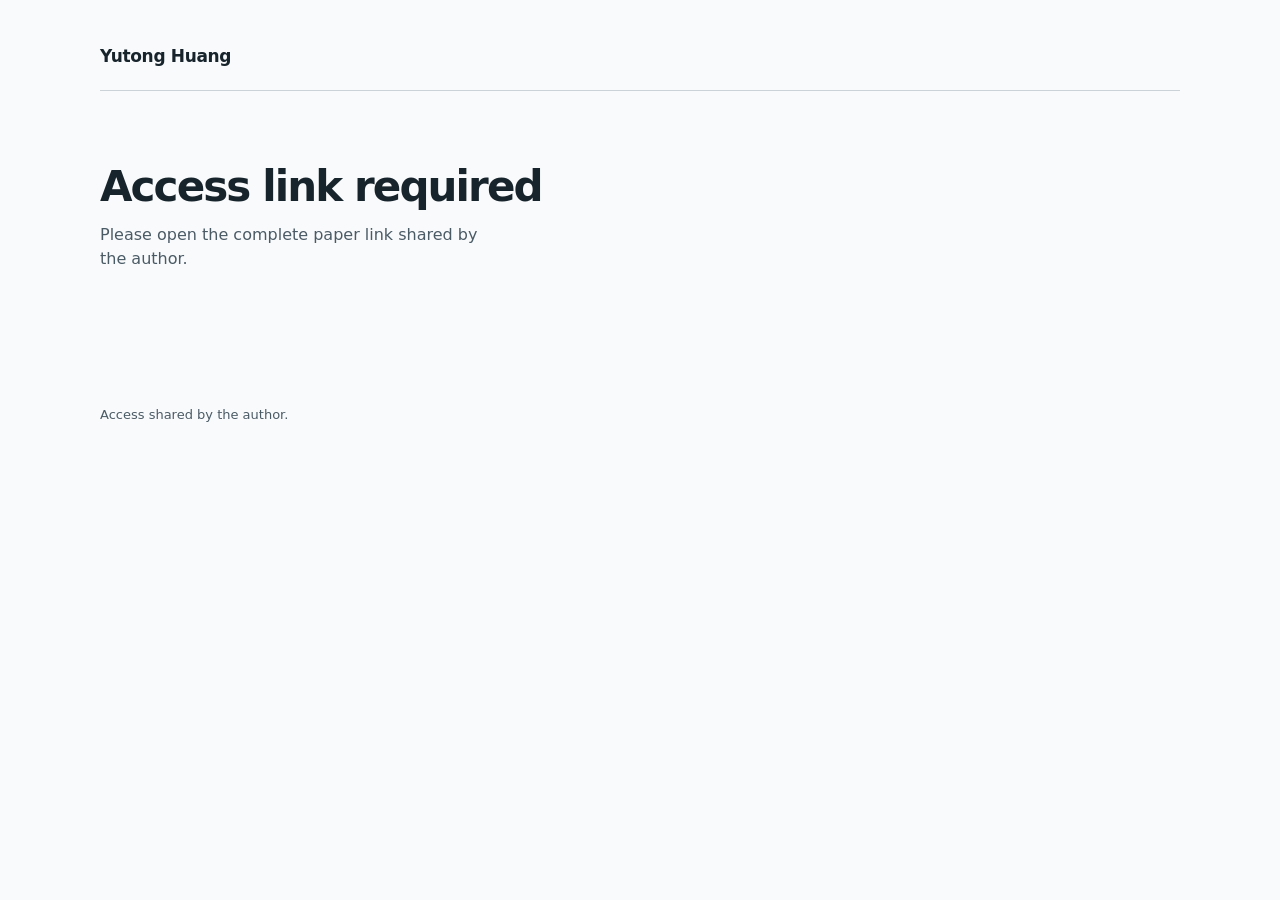
==== evgt.html @ 8f28811d "Add encrypted papers with automatic access Publish EVGT and encrypted readers for Infer&Fuse and OCD" ====
<!doctype html>
<html lang="en">
<head>
  <meta charset="utf-8">
  <meta name="viewport" content="width=device-width, initial-scale=1">
  <meta name="robots" content="noindex, nofollow, noarchive">
  <meta name="referrer" content="no-referrer">
  <meta http-equiv="Content-Security-Policy" content="default-src 'self'; script-src 'self'; style-src 'self'; connect-src 'self'; frame-src blob:; object-src blob:; base-uri 'none'; form-action 'none'">
  <title>EVGT | Yutong Huang</title>
  <link rel="stylesheet" href="style.css">
  <script src="app.js" defer></script>
</head>
<body data-paper="evgt">
  <main class="shell">
    <header class="masthead"><p class="owner">Yutong Huang</p></header>
    <section class="gate" id="gate" aria-labelledby="gate-title">
      <h1 id="gate-title">Opening your paper</h1>
      <p class="intro" id="introduction">Verifying access...</p>
    </section>
    <section class="library" id="library" hidden aria-labelledby="paper-title">
      <h1 id="paper-title" tabindex="-1">Research papers</h1>
      <div id="viewer">
        <div class="viewer-tools">
          <a class="button" id="open-pdf" target="_blank" rel="noopener noreferrer">Open PDF</a>
          <a class="button" id="download" download>Download PDF</a>
        </div>
        <iframe id="paper-frame" title="Research manuscript"></iframe>
      </div>
    </section>
    <p id="status" class="status" role="status" aria-live="polite"></p>
    <p class="footer">Access shared by the author.</p>
  </main>
</body>
</html>
---- style.css ----
:root {
  color-scheme: light dark;
  --background: #f8fafb;
  --surface: #ffffff;
  --ink: #18242c;
  --muted: #4b5b66;
  --line: #cbd3d8;
  --accent: #23594d;
  --accent-ink: #ffffff;
  --error: #a92b35;
}
* { box-sizing: border-box; }
[hidden] { display: none !important; }
body { margin: 0; min-height: 100dvh; background: var(--background); color: var(--ink); font-family: system-ui, -apple-system, BlinkMacSystemFont, "Segoe UI", sans-serif; line-height: 1.5; }
.shell { width: min(1080px, calc(100% - 48px)); margin: 0 auto; padding: 44px 0 32px; }
.masthead { display: flex; align-items: center; justify-content: space-between; gap: 20px; padding-bottom: 20px; border-bottom: 1px solid var(--line); }
.owner { margin: 0; font-size: 17px; font-weight: 600; letter-spacing: -.02em; }
.gate { max-width: 450px; margin: 72px 0 80px; }
h1 { margin: 0 0 12px; font-size: clamp(30px, 4vw, 42px); line-height: 1.16; letter-spacing: -.045em; font-weight: 600; }
.intro { color: var(--muted); margin: 0 0 32px; max-width: 38ch; }
label { display: block; margin-bottom: 8px; font-size: 14px; font-weight: 600; }
input[type="password"], input[type="text"] { width: 100%; height: 48px; padding: 10px 13px; color: var(--ink); background: var(--surface); border: 1px solid var(--line); border-radius: 8px; font: inherit; }
.show { display: flex; align-items: center; gap: 8px; color: var(--muted); font-weight: 400; margin: 12px 0 20px; }
.show input { width: 16px; height: 16px; accent-color: var(--accent); }
button, .button { appearance: none; display: inline-flex; align-items: center; justify-content: center; border: 1px solid var(--line); border-radius: 8px; padding: 10px 17px; min-height: 44px; color: var(--ink); background: var(--surface); font: inherit; font-size: 14px; font-weight: 600; text-decoration: none; white-space: nowrap; cursor: pointer; }
button:active, .button:active { transform: scale(.99); }
button:disabled { cursor: wait; opacity: .7; }
button.primary { background: var(--accent); border-color: var(--accent); color: var(--accent-ink); min-width: 130px; }
input:focus-visible, button:focus-visible, a:focus-visible { outline: 3px solid var(--accent); outline-offset: 3px; }
.status { min-height: 24px; margin: 16px 0 0; font-size: 14px; color: var(--muted); }
.status.error { color: var(--error); }
.library { padding-top: 30px; }
.library h1 { font-size: 28px; margin-bottom: 24px; max-width: 850px; }
.paper { position: relative; padding: 24px 160px 24px 0; border-top: 1px solid var(--line); }
.paper:first-child { border-top: 0; }
.paper h2 { margin: 0 0 7px; font-size: 20px; line-height: 1.3; font-weight: 600; letter-spacing: -.02em; }
.paper p { margin: 0; font-size: 14px; color: var(--muted); }
.paper-open { position: absolute; top: 24px; right: 0; }
.viewer-tools { display: flex; flex-wrap: wrap; gap: 10px; margin-bottom: 20px; }
iframe { width: 100%; height: calc(100dvh - 270px); min-height: 460px; border: 1px solid var(--line); border-radius: 8px; background: var(--surface); }
.footer { margin: 30px 0 0; color: var(--muted); font-size: 13px; }
@media (prefers-color-scheme: dark) {
  :root { --background: #121b20; --surface: #1b282f; --ink: #eef3f5; --muted: #bdc9d0; --line: #51636e; --accent: #a0d6c5; --accent-ink: #152a23; --error: #ffacb2; }
}
@media (max-width: 640px) {
  .shell { width: calc(100% - 32px); padding-top: 26px; }
  .gate { margin: 48px 0; }
  .paper { padding: 22px 0; }
  .paper-open { position: static; margin-top: 15px; }
  .paper h2 { font-size: 18px; }
  iframe { height: 64dvh; min-height: 360px; }
}
@media (prefers-reduced-motion: reduce) { button:active, .button:active { transform: none; } }
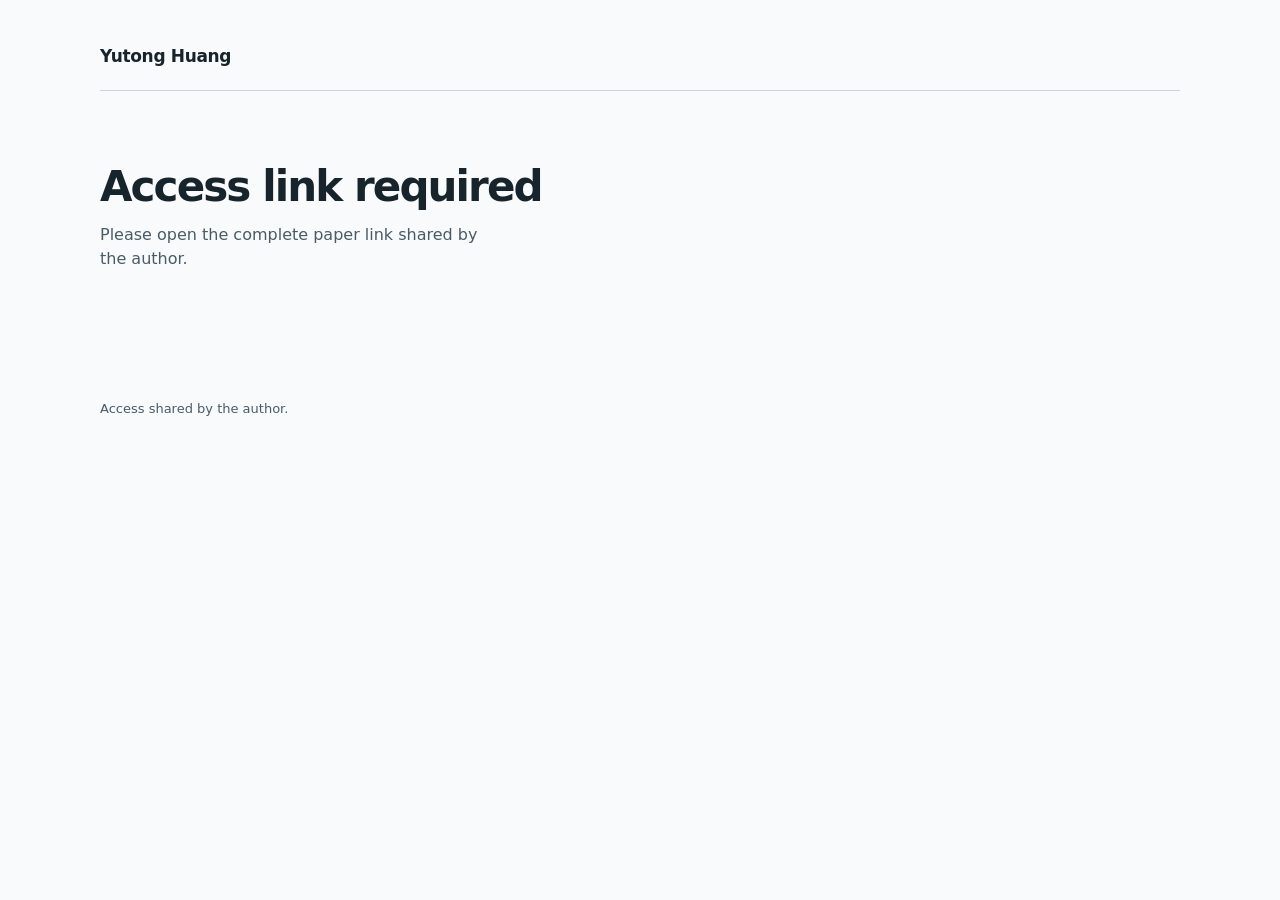
==== commit c47b9ad2: "Use canvas previews without download controls Replace native PDF embeds and Open/Download links with" ====
--- a/evgt.html
+++ b/evgt.html
@@ -5,10 +5,10 @@
   <meta name="viewport" content="width=device-width, initial-scale=1">
   <meta name="robots" content="noindex, nofollow, noarchive">
   <meta name="referrer" content="no-referrer">
-  <meta http-equiv="Content-Security-Policy" content="default-src 'self'; script-src 'self'; style-src 'self'; connect-src 'self'; frame-src blob:; object-src blob:; base-uri 'none'; form-action 'none'">
+  <meta http-equiv="Content-Security-Policy" content="default-src 'self'; script-src 'self' 'wasm-unsafe-eval'; style-src 'self'; font-src 'self' blob:; connect-src 'self'; worker-src 'self'; frame-src 'none'; object-src 'none'; base-uri 'none'; form-action 'none'">
   <title>EVGT | Yutong Huang</title>
-  <link rel="stylesheet" href="style.css">
-  <script src="app.js" defer></script>
+  <link rel="stylesheet" href="style.css?v=20261003-viewonly">
+  <script src="app.js?v=20261003-viewonly" type="module"></script>
 </head>
 <body data-paper="evgt">
   <main class="shell">
@@ -20,11 +20,24 @@
     <section class="library" id="library" hidden aria-labelledby="paper-title">
       <h1 id="paper-title" tabindex="-1">Research papers</h1>
       <div id="viewer">
-        <div class="viewer-tools">
-          <a class="button" id="open-pdf" target="_blank" rel="noopener noreferrer">Open PDF</a>
-          <a class="button" id="download" download>Download PDF</a>
+        <div class="viewer-tools" role="toolbar" aria-label="Paper navigation">
+          <div class="page-tools">
+            <button id="previous-page" type="button" disabled>Previous</button>
+            <label for="page-number" class="sr-only">Page number</label>
+            <input id="page-number" class="page-number" type="number" min="1" max="1" value="1" disabled>
+            <span class="page-count">of <span id="page-count">—</span></span>
+            <button id="next-page" type="button" disabled>Next</button>
+          </div>
+          <div class="zoom-tools">
+            <button id="zoom-out" type="button" aria-label="Zoom out" disabled>−</button>
+            <span id="zoom-level" class="zoom-level">100%</span>
+            <button id="zoom-in" type="button" aria-label="Zoom in" disabled>+</button>
+            <span class="view-mode">View-only preview</span>
+          </div>
         </div>
-        <iframe id="paper-frame" title="Research manuscript"></iframe>
+        <div id="paper-viewport" class="paper-viewport" role="region" aria-label="Paper preview" tabindex="0">
+          <div class="paper-surface"><canvas id="paper-canvas" width="0" height="0" role="img" aria-label="Paper page"></canvas></div>
+        </div>
       </div>
     </section>
     <p id="status" class="status" role="status" aria-live="polite"></p>
--- a/style.css
+++ b/style.css
@@ -6,48 +6,47 @@
   --muted: #4b5b66;
   --line: #cbd3d8;
   --accent: #23594d;
-  --accent-ink: #ffffff;
-  --error: #a92b35;
 }
 * { box-sizing: border-box; }
 [hidden] { display: none !important; }
 body { margin: 0; min-height: 100dvh; background: var(--background); color: var(--ink); font-family: system-ui, -apple-system, BlinkMacSystemFont, "Segoe UI", sans-serif; line-height: 1.5; }
 .shell { width: min(1080px, calc(100% - 48px)); margin: 0 auto; padding: 44px 0 32px; }
-.masthead { display: flex; align-items: center; justify-content: space-between; gap: 20px; padding-bottom: 20px; border-bottom: 1px solid var(--line); }
+.masthead { padding-bottom: 20px; border-bottom: 1px solid var(--line); }
 .owner { margin: 0; font-size: 17px; font-weight: 600; letter-spacing: -.02em; }
 .gate { max-width: 450px; margin: 72px 0 80px; }
 h1 { margin: 0 0 12px; font-size: clamp(30px, 4vw, 42px); line-height: 1.16; letter-spacing: -.045em; font-weight: 600; }
 .intro { color: var(--muted); margin: 0 0 32px; max-width: 38ch; }
-label { display: block; margin-bottom: 8px; font-size: 14px; font-weight: 600; }
-input[type="password"], input[type="text"] { width: 100%; height: 48px; padding: 10px 13px; color: var(--ink); background: var(--surface); border: 1px solid var(--line); border-radius: 8px; font: inherit; }
-.show { display: flex; align-items: center; gap: 8px; color: var(--muted); font-weight: 400; margin: 12px 0 20px; }
-.show input { width: 16px; height: 16px; accent-color: var(--accent); }
-button, .button { appearance: none; display: inline-flex; align-items: center; justify-content: center; border: 1px solid var(--line); border-radius: 8px; padding: 10px 17px; min-height: 44px; color: var(--ink); background: var(--surface); font: inherit; font-size: 14px; font-weight: 600; text-decoration: none; white-space: nowrap; cursor: pointer; }
-button:active, .button:active { transform: scale(.99); }
-button:disabled { cursor: wait; opacity: .7; }
-button.primary { background: var(--accent); border-color: var(--accent); color: var(--accent-ink); min-width: 130px; }
-input:focus-visible, button:focus-visible, a:focus-visible { outline: 3px solid var(--accent); outline-offset: 3px; }
-.status { min-height: 24px; margin: 16px 0 0; font-size: 14px; color: var(--muted); }
-.status.error { color: var(--error); }
+button { appearance: none; display: inline-flex; align-items: center; justify-content: center; border: 1px solid var(--line); border-radius: 6px; padding: 8px 14px; min-height: 44px; color: var(--ink); background: var(--surface); font: inherit; font-size: 14px; font-weight: 600; white-space: nowrap; cursor: pointer; }
+button:disabled { cursor: default; opacity: .45; }
+input:focus-visible, button:focus-visible, .paper-viewport:focus-visible { outline: 3px solid var(--accent); outline-offset: 3px; }
 .library { padding-top: 30px; }
-.library h1 { font-size: 28px; margin-bottom: 24px; max-width: 850px; }
-.paper { position: relative; padding: 24px 160px 24px 0; border-top: 1px solid var(--line); }
-.paper:first-child { border-top: 0; }
-.paper h2 { margin: 0 0 7px; font-size: 20px; line-height: 1.3; font-weight: 600; letter-spacing: -.02em; }
-.paper p { margin: 0; font-size: 14px; color: var(--muted); }
-.paper-open { position: absolute; top: 24px; right: 0; }
-.viewer-tools { display: flex; flex-wrap: wrap; gap: 10px; margin-bottom: 20px; }
-iframe { width: 100%; height: calc(100dvh - 270px); min-height: 460px; border: 1px solid var(--line); border-radius: 8px; background: var(--surface); }
-.footer { margin: 30px 0 0; color: var(--muted); font-size: 13px; }
+.library h1 { font-size: 28px; margin-bottom: 24px; max-width: 900px; }
+.viewer-tools { display: flex; justify-content: space-between; align-items: center; flex-wrap: wrap; gap: 12px; margin-bottom: 16px; }
+.page-tools, .zoom-tools { display: flex; align-items: center; gap: 8px; }
+.page-number { width: 54px; height: 44px; border: 1px solid var(--line); border-radius: 6px; padding: 6px; background: var(--surface); color: var(--ink); font: inherit; text-align: center; appearance: textfield; }
+.page-number::-webkit-inner-spin-button, .page-number::-webkit-outer-spin-button { appearance: none; }
+.page-count, .zoom-level { min-width: 38px; font-size: 14px; color: var(--muted); text-align: center; }
+.view-mode { margin-left: 12px; font-size: 13px; color: var(--muted); }
+.paper-viewport { width: 100%; height: calc(100dvh - 270px); min-height: 460px; overflow: auto; border: 1px solid var(--line); border-radius: 8px; background: #e5e9ec; overscroll-behavior: contain; }
+.paper-surface { width: max-content; min-width: 100%; padding: 24px; }
+#paper-canvas { display: block; margin: 0 auto; background: white; user-select: none; -webkit-user-select: none; }
+.status { min-height: 24px; margin: 12px 0 0; font-size: 13px; color: var(--muted); }
+.status.error { color: #a92b35; }
+.footer { margin: 24px 0 0; color: var(--muted); font-size: 13px; }
+.sr-only { position: absolute; width: 1px; height: 1px; padding: 0; margin: -1px; overflow: hidden; clip: rect(0, 0, 0, 0); white-space: nowrap; border: 0; }
 @media (prefers-color-scheme: dark) {
-  :root { --background: #121b20; --surface: #1b282f; --ink: #eef3f5; --muted: #bdc9d0; --line: #51636e; --accent: #a0d6c5; --accent-ink: #152a23; --error: #ffacb2; }
+  :root { --background: #121b20; --surface: #1b282f; --ink: #eef3f5; --muted: #bdc9d0; --line: #51636e; --accent: #a0d6c5; }
+  .paper-viewport { background: #23333c; }
+  .status.error { color: #ffacb2; }
 }
 @media (max-width: 640px) {
   .shell { width: calc(100% - 32px); padding-top: 26px; }
   .gate { margin: 48px 0; }
-  .paper { padding: 22px 0; }
-  .paper-open { position: static; margin-top: 15px; }
-  .paper h2 { font-size: 18px; }
-  iframe { height: 64dvh; min-height: 360px; }
+  .library h1 { font-size: 24px; }
+  .viewer-tools { gap: 8px; }
+  .zoom-tools { margin-left: auto; }
+  .view-mode { margin-left: 4px; }
+  .paper-viewport { height: 64dvh; min-height: 360px; }
+  button { padding: 8px 10px; }
 }
-@media (prefers-reduced-motion: reduce) { button:active, .button:active { transform: none; } }
+@media print { .shell { display: none !important; } }
